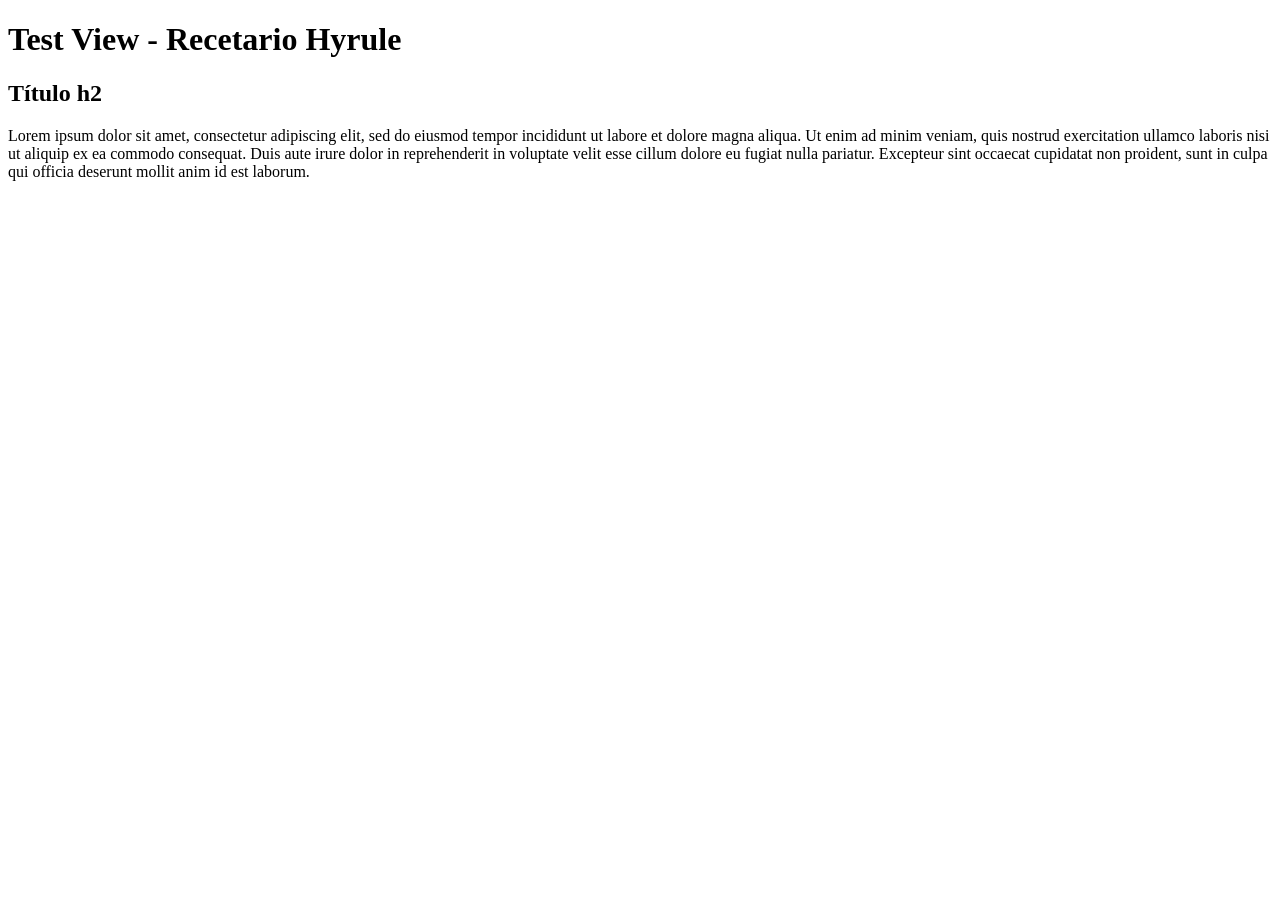
==== app-recetario-hyrule/views/testView.html @ 7f132a37 "first commit" ====
<!DOCTYPE html>
<html lang="es">
<head>
    <title>Test View Recetario Hyrule</title>
    
    <meta charset="utf-8">
    <meta name="viewport" content="width=device-width, initial-scale=1">

    <!-- Enlazar con la hoja de estilo css -->
    <link rel="stylesheet" href="/test-view/recetario-hyrule/public/estilos.css">

    <!-- Importar la última versión (3.7.1) de JQuery -->
    <script src="https://code.jquery.com/jquery-3.7.1.min.js" integrity="sha256-/JqT3SQfawRcv/BIHPThkBvs0OEvtFFmqPF/lYI/Cxo=" crossorigin="anonymous"></script>
</head>
<body>
    <h1>Test View - Recetario Hyrule</h1>
    <h2>Título h2</h2>
    <p>Lorem ipsum dolor sit amet, consectetur adipiscing elit, sed do eiusmod tempor incididunt ut labore et dolore magna aliqua. Ut enim ad minim veniam, quis nostrud exercitation ullamco laboris nisi ut aliquip ex ea commodo consequat. Duis aute irure dolor in reprehenderit in voluptate velit esse cillum dolore eu fugiat nulla pariatur. Excepteur sint occaecat cupidatat non proident, sunt in culpa qui officia deserunt mollit anim id est laborum.</p>

</body>
</html>
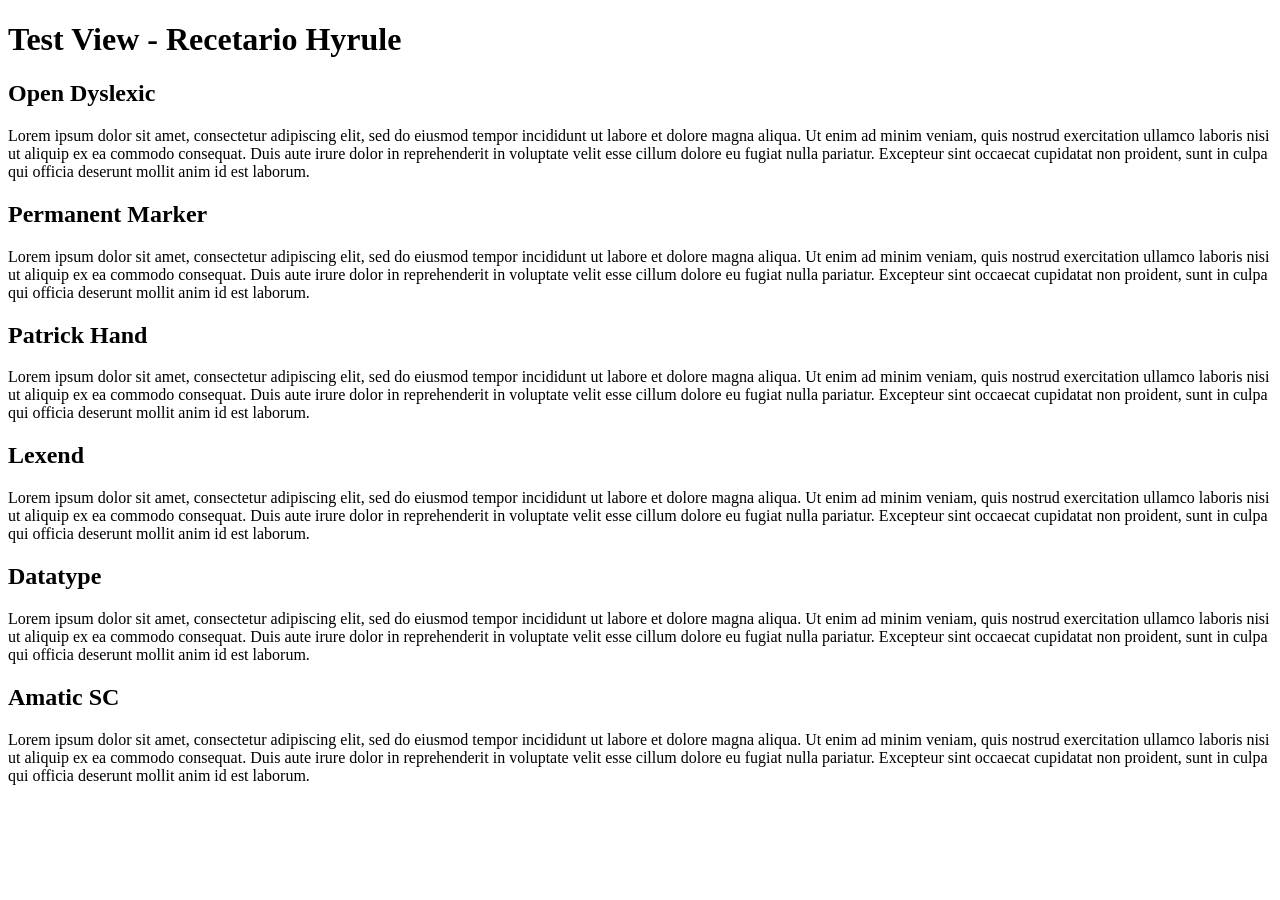
==== commit 23f2383e: "update models y testView -Desglosar en dos clases el Efecto y el TipoEfecto para que concuerde con l" ====
--- a/app-recetario-hyrule/views/testView.html
+++ b/app-recetario-hyrule/views/testView.html
@@ -7,15 +7,30 @@
     <meta name="viewport" content="width=device-width, initial-scale=1">
 
     <!-- Enlazar con la hoja de estilo css -->
-    <link rel="stylesheet" href="/test-view/recetario-hyrule/public/estilos.css">
+    <link rel="stylesheet" href="recetario-hyrule/app-recetario-hyrule/public/estilos.css">
 
     <!-- Importar la última versión (3.7.1) de JQuery -->
     <script src="https://code.jquery.com/jquery-3.7.1.min.js" integrity="sha256-/JqT3SQfawRcv/BIHPThkBvs0OEvtFFmqPF/lYI/Cxo=" crossorigin="anonymous"></script>
 </head>
 <body>
     <h1>Test View - Recetario Hyrule</h1>
-    <h2>Título h2</h2>
-    <p>Lorem ipsum dolor sit amet, consectetur adipiscing elit, sed do eiusmod tempor incididunt ut labore et dolore magna aliqua. Ut enim ad minim veniam, quis nostrud exercitation ullamco laboris nisi ut aliquip ex ea commodo consequat. Duis aute irure dolor in reprehenderit in voluptate velit esse cillum dolore eu fugiat nulla pariatur. Excepteur sint occaecat cupidatat non proident, sunt in culpa qui officia deserunt mollit anim id est laborum.</p>
+    <h2 class="openDyslexic">Open Dyslexic</h2>
+    <p class="openDyslexic">Lorem ipsum dolor sit amet, consectetur adipiscing elit, sed do eiusmod tempor incididunt ut labore et dolore magna aliqua. Ut enim ad minim veniam, quis nostrud exercitation ullamco laboris nisi ut aliquip ex ea commodo consequat. Duis aute irure dolor in reprehenderit in voluptate velit esse cillum dolore eu fugiat nulla pariatur. Excepteur sint occaecat cupidatat non proident, sunt in culpa qui officia deserunt mollit anim id est laborum.</p>
+
+    <h2 class="permanentMarker">Permanent Marker</h2>
+    <p class="permanentMarker">Lorem ipsum dolor sit amet, consectetur adipiscing elit, sed do eiusmod tempor incididunt ut labore et dolore magna aliqua. Ut enim ad minim veniam, quis nostrud exercitation ullamco laboris nisi ut aliquip ex ea commodo consequat. Duis aute irure dolor in reprehenderit in voluptate velit esse cillum dolore eu fugiat nulla pariatur. Excepteur sint occaecat cupidatat non proident, sunt in culpa qui officia deserunt mollit anim id est laborum.</p>
+
+    <h2 class="patrickHand">Patrick Hand</h2>
+    <p class="patrickHand">Lorem ipsum dolor sit amet, consectetur adipiscing elit, sed do eiusmod tempor incididunt ut labore et dolore magna aliqua. Ut enim ad minim veniam, quis nostrud exercitation ullamco laboris nisi ut aliquip ex ea commodo consequat. Duis aute irure dolor in reprehenderit in voluptate velit esse cillum dolore eu fugiat nulla pariatur. Excepteur sint occaecat cupidatat non proident, sunt in culpa qui officia deserunt mollit anim id est laborum.</p>
+
+    <h2 class="lexend">Lexend</h2>
+    <p class="lexend">Lorem ipsum dolor sit amet, consectetur adipiscing elit, sed do eiusmod tempor incididunt ut labore et dolore magna aliqua. Ut enim ad minim veniam, quis nostrud exercitation ullamco laboris nisi ut aliquip ex ea commodo consequat. Duis aute irure dolor in reprehenderit in voluptate velit esse cillum dolore eu fugiat nulla pariatur. Excepteur sint occaecat cupidatat non proident, sunt in culpa qui officia deserunt mollit anim id est laborum.</p>
+
+    <h2 class="datatype">Datatype</h2>
+    <p class="datatype">Lorem ipsum dolor sit amet, consectetur adipiscing elit, sed do eiusmod tempor incididunt ut labore et dolore magna aliqua. Ut enim ad minim veniam, quis nostrud exercitation ullamco laboris nisi ut aliquip ex ea commodo consequat. Duis aute irure dolor in reprehenderit in voluptate velit esse cillum dolore eu fugiat nulla pariatur. Excepteur sint occaecat cupidatat non proident, sunt in culpa qui officia deserunt mollit anim id est laborum.</p>
+
+    <h2 class="amaticSC">Amatic SC</h2>
+    <p class="amaticSC">Lorem ipsum dolor sit amet, consectetur adipiscing elit, sed do eiusmod tempor incididunt ut labore et dolore magna aliqua. Ut enim ad minim veniam, quis nostrud exercitation ullamco laboris nisi ut aliquip ex ea commodo consequat. Duis aute irure dolor in reprehenderit in voluptate velit esse cillum dolore eu fugiat nulla pariatur. Excepteur sint occaecat cupidatat non proident, sunt in culpa qui officia deserunt mollit anim id est laborum.</p>
 
 </body>
 </html>
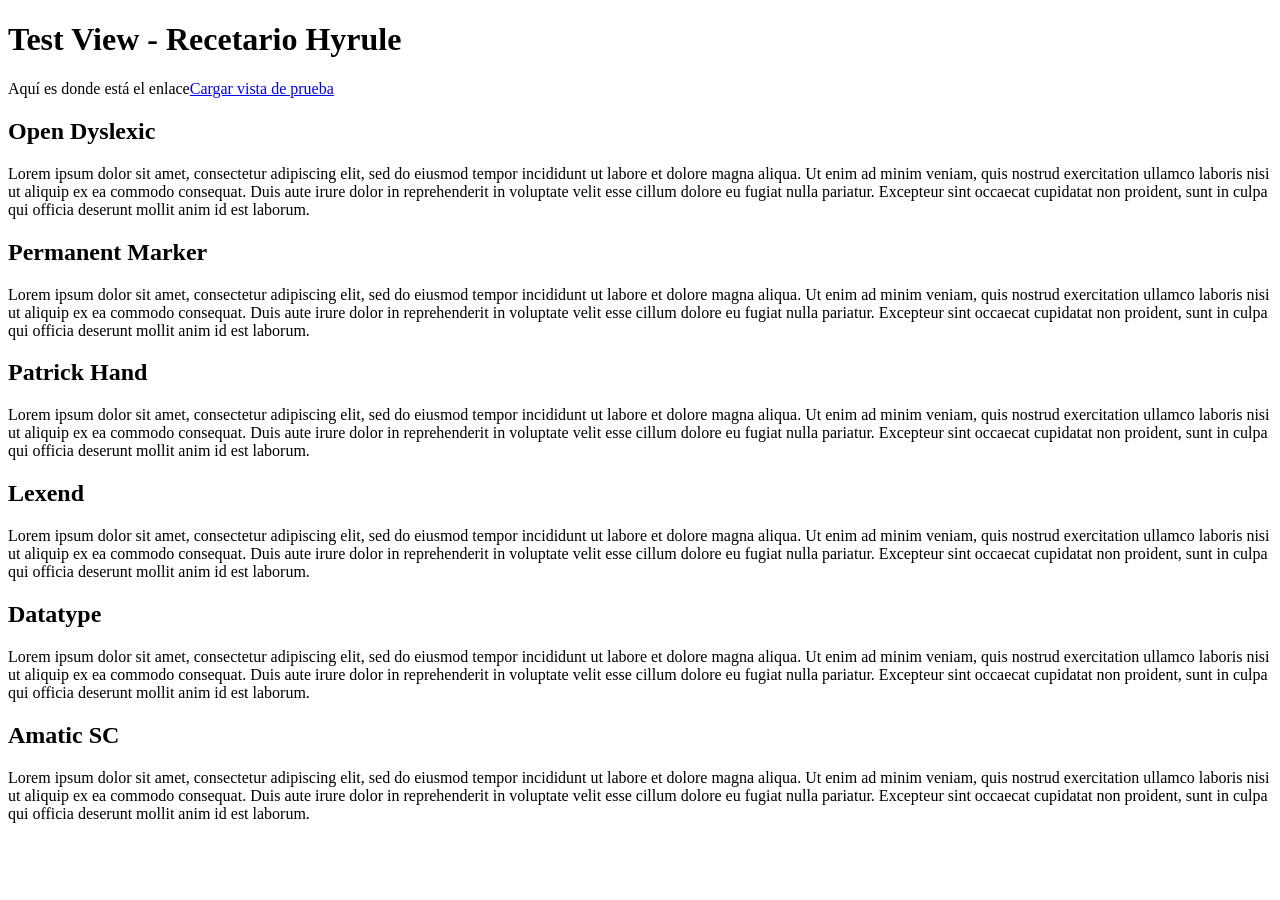
==== commit e6c05fd4: "Update testView -Diseñar el outline de la página de recetas para el inicio de testeos -Subir imagen " ====
--- a/app-recetario-hyrule/views/testView.html
+++ b/app-recetario-hyrule/views/testView.html
@@ -14,6 +14,9 @@
 </head>
 <body>
     <h1>Test View - Recetario Hyrule</h1>
+    
+    <p>Aquí es donde está el enlace<a href="recetario-hyrule/app-recetario-hyrule/views/recetas/index.php">Cargar vista de prueba</a></p>
+
     <h2 class="openDyslexic">Open Dyslexic</h2>
     <p class="openDyslexic">Lorem ipsum dolor sit amet, consectetur adipiscing elit, sed do eiusmod tempor incididunt ut labore et dolore magna aliqua. Ut enim ad minim veniam, quis nostrud exercitation ullamco laboris nisi ut aliquip ex ea commodo consequat. Duis aute irure dolor in reprehenderit in voluptate velit esse cillum dolore eu fugiat nulla pariatur. Excepteur sint occaecat cupidatat non proident, sunt in culpa qui officia deserunt mollit anim id est laborum.</p>
 
